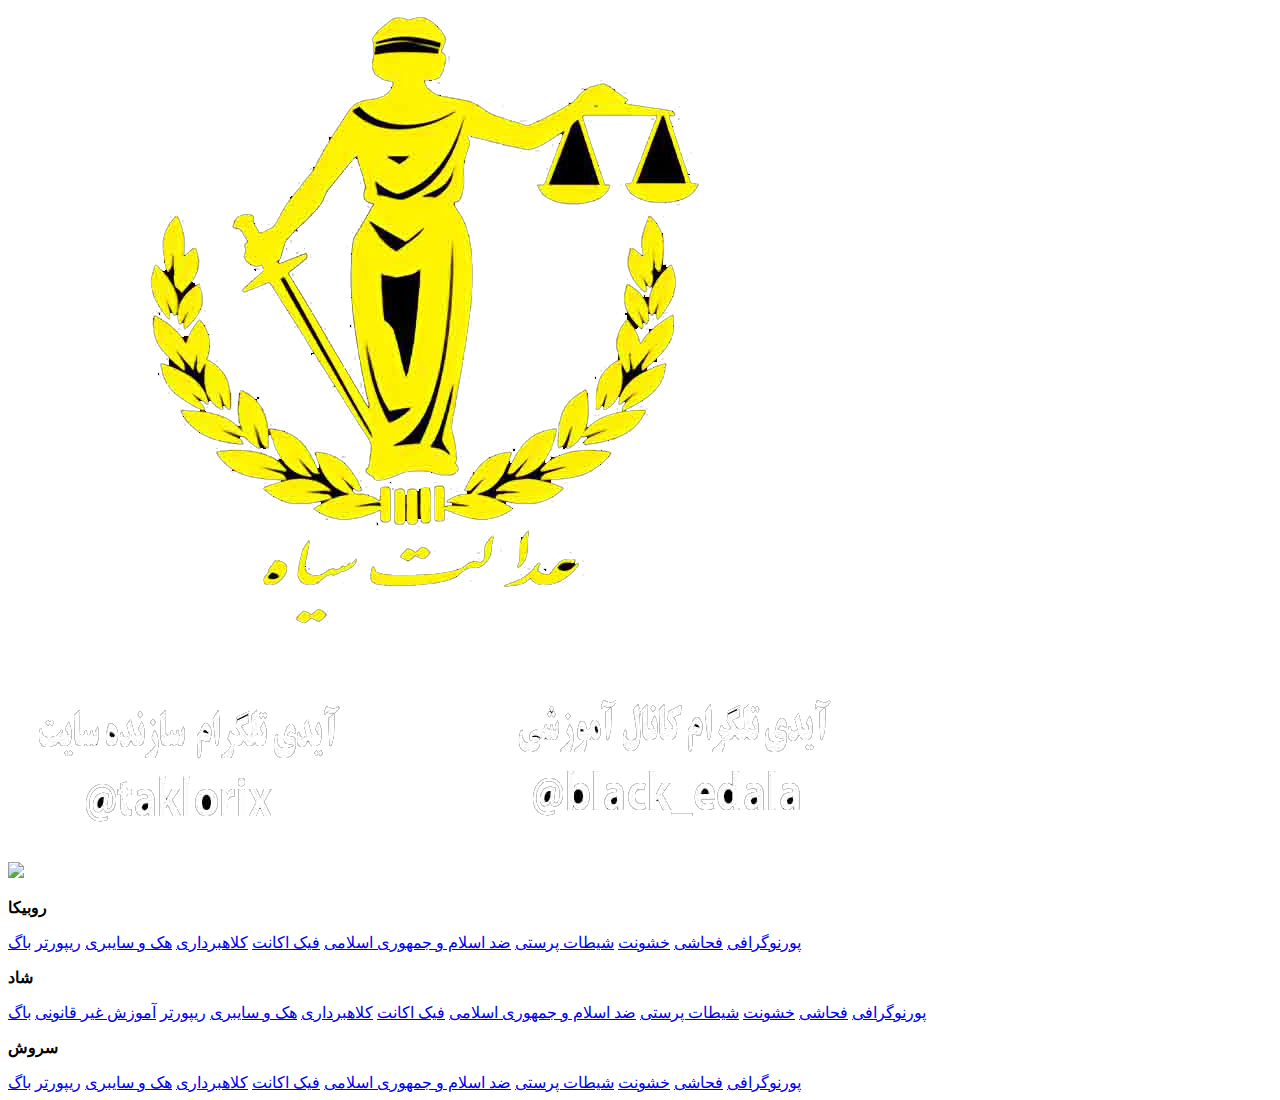
==== index.html @ a028798e "Add files via upload" ====
<!DOCTYPE html>
<html lang="en">
<head>
	<meta charset="UTF-8">
	<meta name="viewport" content="width=device-width, initial-scale=1.0">
	
	<meta content="~ OMИI IS AWAKE ~" property="og:title">
  <meta content="Glitchart Gallery and Blog" property="og:description">
  <meta content='https://omni.vi/assets/prophe1.gif' property='og:image'>
	
	<title>OMNI IS AWAKE</title>
	<link rel="stylesheet" href="./style/bwland.css" media="all">
</head>
<body>
	<div id="container">
	<a id="h" href="index.html">		
		
	<img src="black.png">
                                                                                                   
	</a>

	</div>
	<div class="content" id="index">
		<a href="#" id="hide"><img src="./assets/up.gif"></a>
		<div class="flexy">
			<p class="sechead"><b>روبیکا</b></p>
			<a class="cell" href="porn-r/porn-r.html">پورنوگرافی</a>
      <a class="cell" href="now.html">فحاشی</a>
			<a class="cell" href="now.html">خشونت</a>
			<a class="cell" href="now.html">شیطات پرستی</a>
			<a class="cell" href="now.html">ضد اسلام و جمهوری اسلامی</a>
			<a class="cell" href="now.html">فیک اکانت</a>
			<a class="cell" href="now.html">کلاهبرداری</a>
			<a class="cell" href="now.html">هک و سایبری</a>
			<a class="cell" href="now.html">ریپورتر</a>
			<a class="cell" href="now.html">باگ</a>
			<p class="sechead"><b>شاد</b></p>
			<a class="cell" href="now.html">پورنوگرافی</a>
      <a class="cell" href="now.html">فحاشی</a>
			<a class="cell" href="now.html">خشونت</a>
			<a class="cell" href="now.html">شیطات پرستی</a>
			<a class="cell" href="now.html">ضد اسلام و جمهوری اسلامی</a>
			<a class="cell" href="now.html">فیک اکانت</a>
			<a class="cell" href="now.html">کلاهبرداری</a>
			<a class="cell" href="now.html">هک و سایبری</a>
			<a class="cell" href="now.html">ریپورتر</a>
			<a class="cell" href="now.html">آموزش غیر قانونی</a>
			<a class="cell" href="now.html">باگ</a>
			<p class="sechead"><b>سروش</b></p>
			<a class="cell" href="now.html">پورنوگرافی</a>
      <a class="cell" href="now.html">فحاشی</a>
			<a class="cell" href="now.html">خشونت</a>
			<a class="cell" href="now.html">شیطات پرستی</a>
			<a class="cell" href="now.html">ضد اسلام و جمهوری اسلامی</a>
			<a class="cell" href="now.html">فیک اکانت</a>
			<a class="cell" href="now.html">کلاهبرداری</a>
			<a class="cell" href="now.html">هک و سایبری</a>
			<a class="cell" href="now.html">ریپورتر</a>
			<a class="cell" href="now.html">باگ</a>
		</div>
	</div>


</body>
</html>
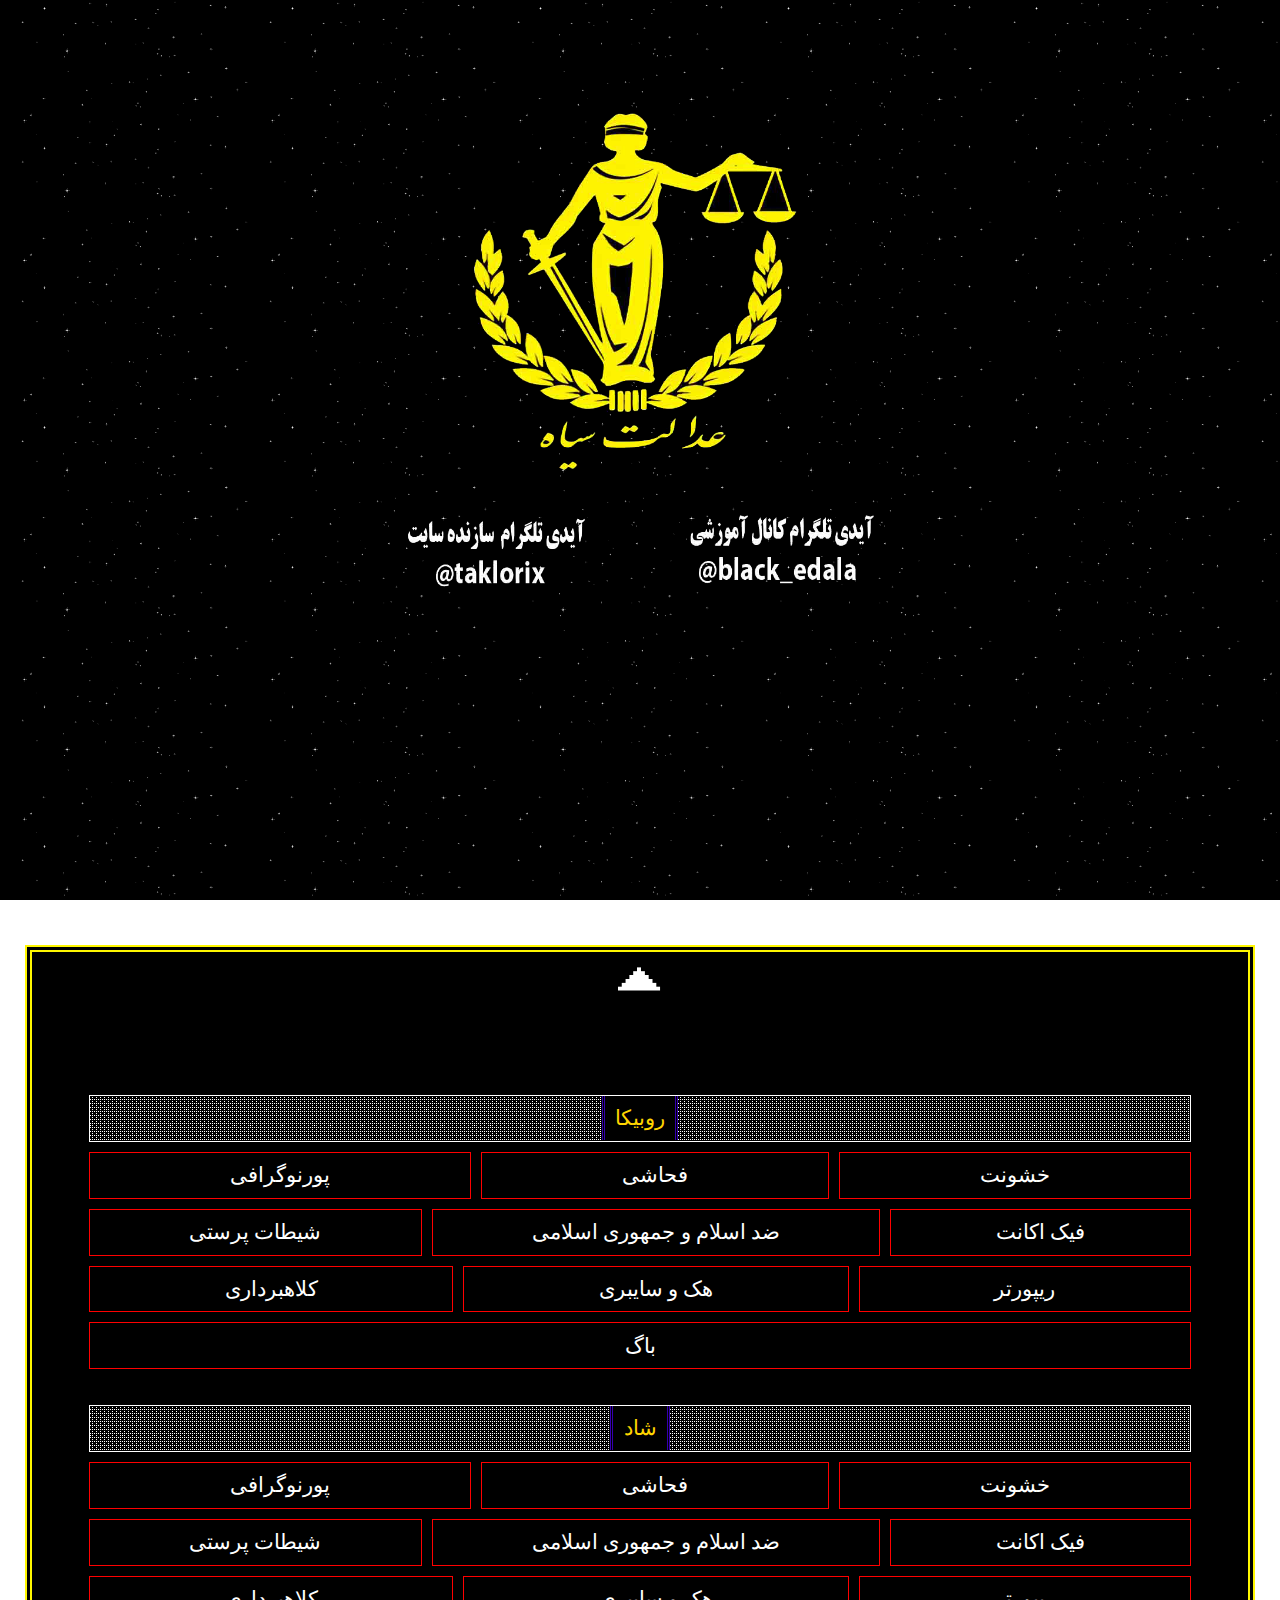
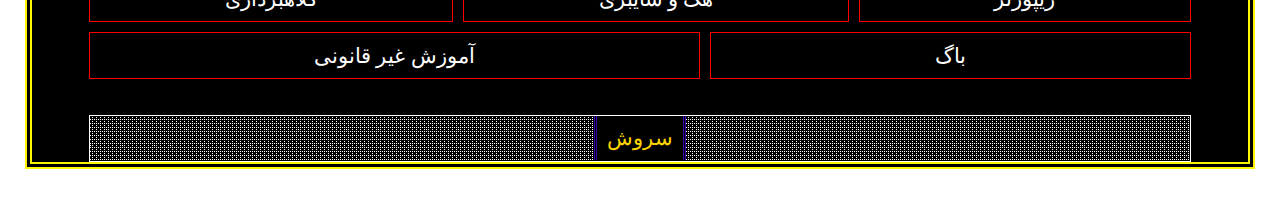
==== commit 90f9bd6f: "Update index.html" ====
--- a/index.html
+++ b/index.html
@@ -6,9 +6,9 @@
 	
 	<meta content="~ OMИI IS AWAKE ~" property="og:title">
   <meta content="Glitchart Gallery and Blog" property="og:description">
-  <meta content='https://omni.vi/assets/prophe1.gif' property='og:image'>
+  <meta content='now.jpg' property='og:image'>
 	
-	<title>OMNI IS AWAKE</title>
+	<title>Tack Lorix</title>
 	<link rel="stylesheet" href="./style/bwland.css" media="all">
 </head>
 <body>
@@ -62,4 +62,4 @@
 
 
 </body>
-</html>+</html>
--- a/style/bwland.css
+++ b/style/bwland.css
@@ -0,0 +1,230 @@
+@font-face {
+    font-family: "alt";
+    src: url(../assets/pixel-font7.regular.ttf);
+}
+
+@font-face {
+    font-family: "light";
+    src: url(../assets/basis33.ttf);
+}
+
+* {
+	margin: 0;
+	padding: 0;
+}
+
+html {
+  scroll-behavior: smooth;
+	scroll-snap-type: y proximity;
+	cursor: url(../cursors/main.png) 0 0, auto;
+}
+
+/* Declare Vars */
+:root {
+    --bgc: black;
+    --textc: #00ffc3;
+    --empc:  rgb(255, 247, 0);
+    --brdc: var(--empc);
+    --linkc: rgb(74, 152, 176);
+	--linkv: rgb(101, 198, 196);
+    --hic: hsla(0, 0%, 0%, 0.26);
+}
+
+body {
+	font-family: "light";
+	background: url(../assets/skska.png);
+	color: var(--textc);
+    /* for firefox */
+    scrollbar-width: thin;
+    scrollbar-color: var(--empc) black;
+    background-size: 248px;
+    background-attachment: fixed;
+	/* overflow: hidden; */
+}
+
+
+::-webkit-scrollbar {
+    width: 4px;
+    background-color: #ffffff;
+}
+
+::-webkit-scrollbar-thumb {
+    color: var(--empc);
+    background-color: var(--empc);
+}
+
+::selection {
+    background: var(--hic);
+}
+ 
+::-moz-selection {
+	background: var(--hic);
+	color: rgb(255, 255, 255);
+}
+
+
+a {
+    color: var(--linkc);
+    text-decoration: underline;
+  	cursor: url(../cursors/link.png) 0 0, auto;
+}
+
+a:visited{
+	color: var(--linkv);
+}
+
+hr {
+	border-color: var(--empc);
+}
+
+#container {
+	position: fixed;
+	top: 40%;
+	z-index: -1;
+	left: 50%;
+	transform: translate(-50%, -50%);
+}
+
+#h{
+	/* font-family: monospace; */
+	text-align: center;
+	/* white-space: pre; */
+	/* Have two entries since not all browsers support min() for font size
+	 * added !important to make sure preferred option comes before fallback */
+	font-size: min(14px, 1.4vh) !important;
+    color: rgb(255, 255, 255);
+	letter-spacing: -0.3ch;
+	user-select: none;
+	text-decoration: none;
+	display: block;
+}
+
+#h > img {
+	width: 500px;
+	max-width: 95vw;
+	text-align: center;
+}
+
+.buttons {
+	font-size: 3rem;
+	text-align: center;
+	display: grid;
+	grid-template-columns: 1fr 1fr 1fr;
+}
+
+.buttons a {
+	display: block;
+	height: 50px;
+}
+
+.buttons a:hover {
+	filter: brightness(80%);
+}
+
+.buttons a:nth-child(2) {
+	transform: translateY(1ch);
+}
+
+.buttons a img {
+	height: inherit;
+}
+
+
+.content {
+	background-color: var(--bgc);
+	width: 95%;
+	max-width: 120ch;
+	margin: 0 auto;
+	font-size: 1.5em;
+	text-align: center;
+	margin-top: 105vh;
+	height: 90vh;
+	margin-bottom: 5vh;
+	border: double 5.5pt var(--empc);
+	overflow: auto;
+    scroll-snap-align: start;
+}
+
+.content div {
+	padding: 5ch;
+	font-size: 1.3rem;
+}
+
+.flexy {
+	display: flex;
+	flex-direction: row;
+	flex-wrap: wrap;
+}
+
+.cell {
+	border: solid 1px rgb(255, 0, 0);
+	padding: 1ch;
+	font-size: 1.3rem;
+	margin: 5px;
+	text-decoration: none;
+	position: relative;
+	color: #ffffff;
+	flex-grow: 1; 
+	min-width: 25%;
+}
+
+.cell:hover::after {
+	content: "";
+	position: absolute;
+	width: 100%;
+	height: 2px;
+	top: 0;
+	left: 0;
+	color: black;
+	background: rgb(255, 255, 255);
+}
+
+.sechead {
+	width: 100%;
+	border: solid 1px white;
+	padding: 1ch;
+	font-size: 1.3rem;
+	margin: 5px;
+	margin-top: 3ch;
+    background: url(../assets/tile.png);
+}
+
+.sechead > b {
+    background: black;
+    padding: 1ch;
+    color: rgb(255, 213, 0);
+    font-weight: 100;
+    border-left: double rgba(74, 0, 247, 0.71);
+    border-right: double rgba(74, 0, 247, 0.71);
+}
+
+#hide {
+    background: none;
+    font-size: 2.7rem;
+    font-family: 'light';
+    color: rgb(255, 255, 255);
+    outline: none;
+    border: none;
+    transform: translateX(-50%);
+    left: 50%;
+	  text-decoration: none !important;
+}
+
+#hide img {
+	height: 50px;
+	transform: translateX(-1px);
+}
+
+#hide img:hover {
+	filter: brightness(80%);
+}
+
+/* Mobile Devices */
+/* smartphones, touchscreens */
+@media (hover: none) and (pointer: coarse) {
+    /* ... */
+    	html {
+    	scroll-snap-type: none !important;
+    	}
+}
+
